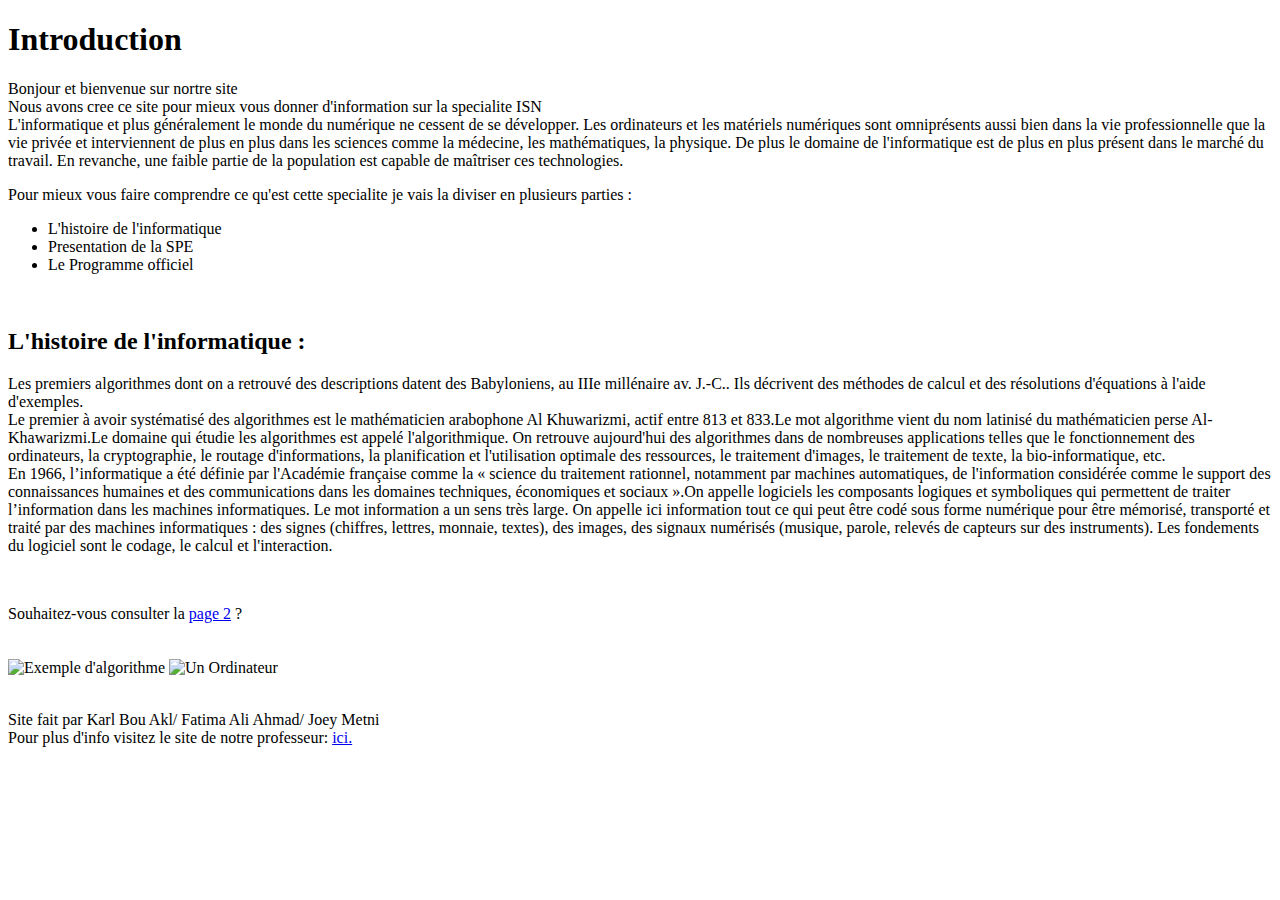
==== index.html @ 522956d4 "Update index.html" ====
<!DOCTYPE html>
<html>
    <head>
        <meta charset="utf-8" />
        <link href="fond2.css" rel="stylesheet" type="text/css"/>

        <title>Specialite ISN</title>
        
    </head>

    <body>

    <h1>Introduction </h1>
    <p>Bonjour et bienvenue sur nortre site<br/>
       Nous avons cree ce site pour mieux vous donner d'information sur la specialite ISN<br/>
    L'informatique et plus généralement le monde du numérique ne cessent de se développer. Les ordinateurs et les matériels numériques sont omniprésents aussi bien dans la vie professionnelle que la vie privée et interviennent de plus en plus dans les sciences comme la médecine, les mathématiques, la physique. De plus le domaine de l'informatique est de plus en plus présent dans le marché du travail. En revanche, une faible partie de la population est capable de maîtriser ces technologies.</p>
    <p>Pour mieux vous faire comprendre ce qu'est cette specialite je vais la diviser en plusieurs parties :<br/>
    <ul>
    <li>L'histoire de l'informatique</li>
    <li>Presentation de la SPE</li>
    <li> Le Programme officiel</li>
    </ul><br/>
<h2>L'histoire de l'informatique :</h2>
<p>Les premiers algorithmes dont on a retrouvé des descriptions datent des Babyloniens, au IIIe millénaire av. J.-C.. Ils décrivent des méthodes de calcul et des résolutions d'équations à l'aide d'exemples.<br/>
   Le premier à avoir systématisé des algorithmes est le mathématicien arabophone Al Khuwarizmi, actif entre 813 et 833.Le mot algorithme vient du nom latinisé du mathématicien perse Al-Khawarizmi.Le domaine qui étudie les algorithmes est appelé l'algorithmique. On retrouve aujourd'hui des algorithmes dans de nombreuses applications telles que le fonctionnement des ordinateurs, la cryptographie, le routage d'informations, la planification et l'utilisation optimale des ressources, le traitement d'images, le traitement de texte, la bio-informatique, etc.<br/>
   En 1966, l’informatique a été définie par l'Académie française comme la « science du traitement rationnel, notamment par machines automatiques, de l'information considérée comme le support des connaissances humaines et des communications dans les domaines techniques, économiques et sociaux ».On appelle logiciels les composants logiques et symboliques qui permettent de traiter l’information dans les machines informatiques. Le mot information a un sens très large. On appelle ici information tout ce qui peut être codé sous forme numérique pour être mémorisé, transporté et traité par des machines informatiques : des signes (chiffres, lettres, monnaie, textes), des images, des signaux numérisés (musique, parole, relevés de capteurs sur des instruments). Les fondements du logiciel sont le codage, le calcul et l'interaction.<br/></p>
   <br/>
   <p> Souhaitez-vous consulter la <a href="Specialite-ISN/index1.html">page 2</a> ?
   <br/>
   <br/>
   <br/>
   <img src="https://www.google.com.lb/search?q=algorithme+pgcd&espv=2&biw=1920&bih=974&source=lnms&tbm=isch&sa=X&ved=0ahUKEwikgc24qZfQAhXMnBoKHRoXA_cQ_AUIBigB#imgrc=c3XXGu8UeTczTM%3A" alt="Exemple d'algorithme" width="600" height="323">
   <img src="C:\Users\Karl\Desktop\ISN\computer-repair.png" alt="Un Ordinateur" width="600" height="323">
   </p>
   <br/>
<footer>Site fait par Karl Bou Akl/ Fatima Ali Ahmad/ Joey Metni<br/>

        Pour plus d'info visitez le site de notre professeur: <a href="https://sites.google.com/site/journaldebord66/">ici.</a> </footer>

</body>
</html>
---- fond2.css ----
body
{
	background-image: url("http://img00.deviantart.net/f1bd/i/2011/128/6/9/sky_hd_by_ipur-d3fv5ff.jpg");
}
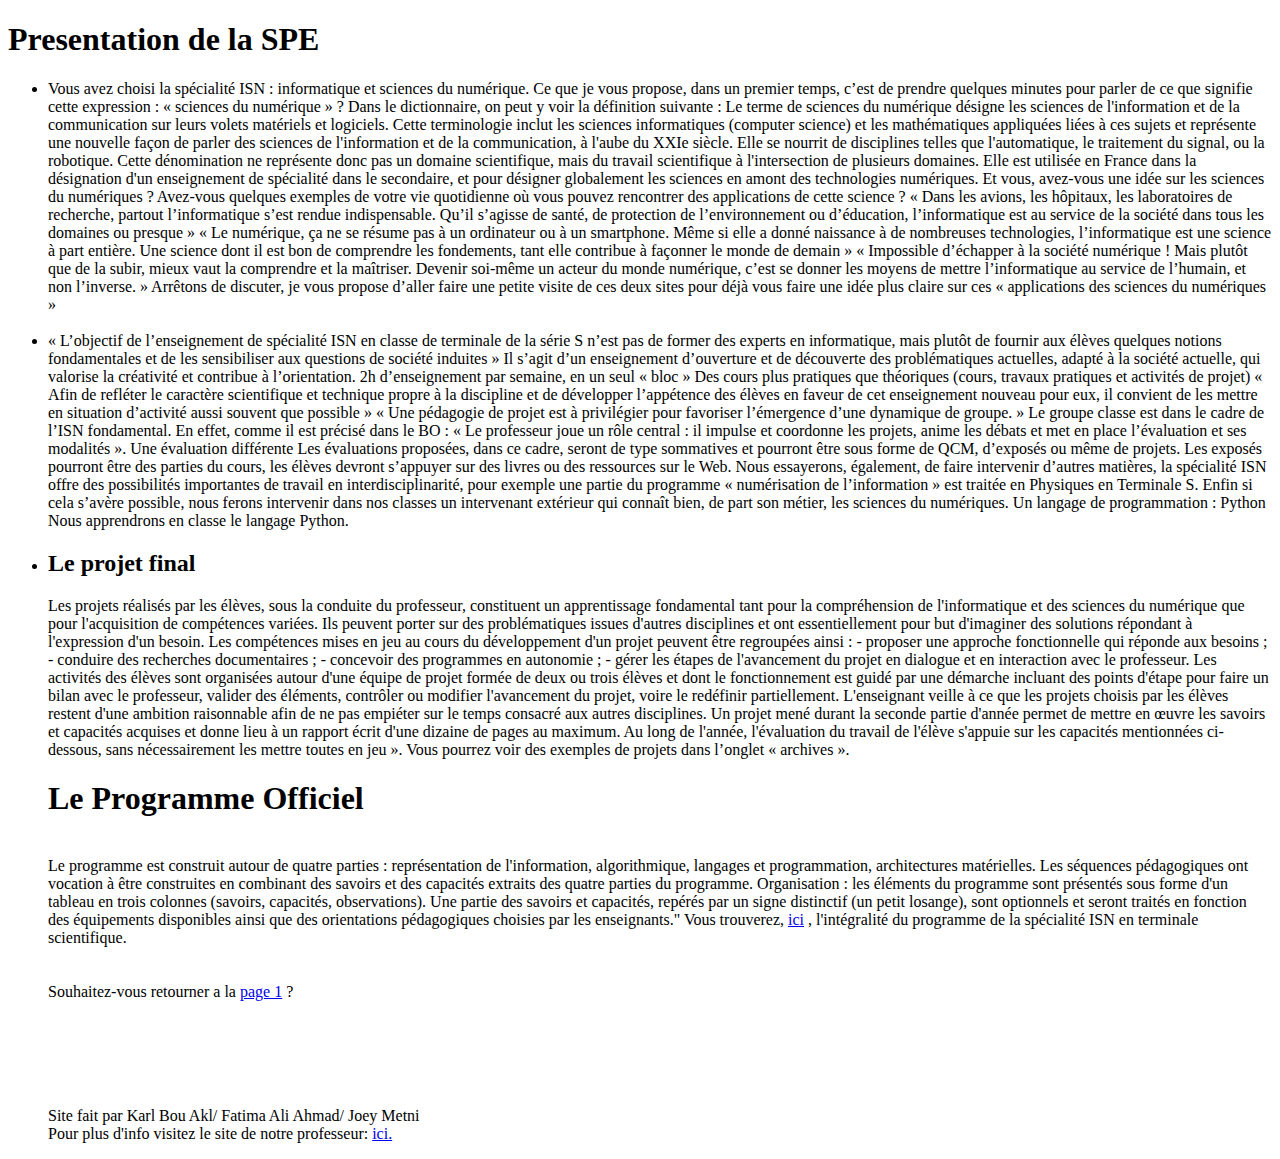
==== commit f5b4e90b: "Rename index1.html to index.html" ====
--- a/index.html
+++ b/index.html
@@ -2,40 +2,38 @@
 <html>
     <head>
         <meta charset="utf-8" />
+        <title>Specialite ISN</title>
         <link href="fond2.css" rel="stylesheet" type="text/css"/>
-
-        <title>Specialite ISN</title>
-        
     </head>
 
     <body>
+    <h1>Presentation de la SPE</h1>
+    <p>
+    <ul>
+    <li>Vous avez choisi la spécialité ISN : informatique et sciences du numérique. Ce que je vous propose, dans un premier temps, c’est de prendre quelques minutes pour parler de ce que signifie cette expression : « sciences du numérique » ? Dans le dictionnaire, on peut y voir la définition suivante : Le terme de sciences du numérique désigne les sciences de l'information et de la communication sur leurs volets matériels et logiciels. Cette terminologie inclut les sciences informatiques (computer science) et les mathématiques appliquées liées à ces sujets et représente une nouvelle façon de parler des sciences de l'information et de la communication, à l'aube du XXIe siècle. Elle se nourrit de disciplines telles que l'automatique, le traitement du signal, ou la robotique. Cette dénomination ne représente donc pas un domaine scientifique, mais du travail scientifique à l'intersection de plusieurs domaines. Elle est utilisée en France dans la désignation d'un enseignement de spécialité dans le secondaire, et pour désigner globalement les sciences en amont des technologies numériques. Et vous, avez-vous une idée sur les sciences du numériques ? Avez-vous quelques exemples de votre vie quotidienne où vous pouvez rencontrer des applications de cette science ? « Dans les avions, les hôpitaux, les laboratoires de recherche, partout l’informatique s’est rendue indispensable. Qu’il s’agisse de santé, de protection de l’environnement ou d’éducation, l’informatique est au service de la société dans tous les domaines ou presque » « Le numérique, ça ne se résume pas à un ordinateur ou à un smartphone. Même si elle a donné naissance à de nombreuses technologies, l’informatique est une science à part entière. Une science dont il est bon de comprendre les fondements, tant elle contribue à façonner le monde de demain » « Impossible d’échapper à la société numérique ! Mais plutôt que de la subir, mieux vaut la comprendre et la maîtriser. Devenir soi-même un acteur du monde numérique, c’est se donner les moyens de mettre l’informatique au service de l’humain, et non l’inverse. » Arrêtons de discuter, je vous propose d’aller faire une petite visite de ces deux sites pour déjà vous faire une idée plus claire sur ces « applications des sciences du numériques »</li><br/>
 
-    <h1>Introduction </h1>
-    <p>Bonjour et bienvenue sur nortre site<br/>
-       Nous avons cree ce site pour mieux vous donner d'information sur la specialite ISN<br/>
-    L'informatique et plus généralement le monde du numérique ne cessent de se développer. Les ordinateurs et les matériels numériques sont omniprésents aussi bien dans la vie professionnelle que la vie privée et interviennent de plus en plus dans les sciences comme la médecine, les mathématiques, la physique. De plus le domaine de l'informatique est de plus en plus présent dans le marché du travail. En revanche, une faible partie de la population est capable de maîtriser ces technologies.</p>
-    <p>Pour mieux vous faire comprendre ce qu'est cette specialite je vais la diviser en plusieurs parties :<br/>
-    <ul>
-    <li>L'histoire de l'informatique</li>
-    <li>Presentation de la SPE</li>
-    <li> Le Programme officiel</li>
-    </ul><br/>
-<h2>L'histoire de l'informatique :</h2>
-<p>Les premiers algorithmes dont on a retrouvé des descriptions datent des Babyloniens, au IIIe millénaire av. J.-C.. Ils décrivent des méthodes de calcul et des résolutions d'équations à l'aide d'exemples.<br/>
-   Le premier à avoir systématisé des algorithmes est le mathématicien arabophone Al Khuwarizmi, actif entre 813 et 833.Le mot algorithme vient du nom latinisé du mathématicien perse Al-Khawarizmi.Le domaine qui étudie les algorithmes est appelé l'algorithmique. On retrouve aujourd'hui des algorithmes dans de nombreuses applications telles que le fonctionnement des ordinateurs, la cryptographie, le routage d'informations, la planification et l'utilisation optimale des ressources, le traitement d'images, le traitement de texte, la bio-informatique, etc.<br/>
-   En 1966, l’informatique a été définie par l'Académie française comme la « science du traitement rationnel, notamment par machines automatiques, de l'information considérée comme le support des connaissances humaines et des communications dans les domaines techniques, économiques et sociaux ».On appelle logiciels les composants logiques et symboliques qui permettent de traiter l’information dans les machines informatiques. Le mot information a un sens très large. On appelle ici information tout ce qui peut être codé sous forme numérique pour être mémorisé, transporté et traité par des machines informatiques : des signes (chiffres, lettres, monnaie, textes), des images, des signaux numérisés (musique, parole, relevés de capteurs sur des instruments). Les fondements du logiciel sont le codage, le calcul et l'interaction.<br/></p>
-   <br/>
-   <p> Souhaitez-vous consulter la <a href="Specialite-ISN/index1.html">page 2</a> ?
-   <br/>
-   <br/>
-   <br/>
-   <img src="https://www.google.com.lb/search?q=algorithme+pgcd&espv=2&biw=1920&bih=974&source=lnms&tbm=isch&sa=X&ved=0ahUKEwikgc24qZfQAhXMnBoKHRoXA_cQ_AUIBigB#imgrc=c3XXGu8UeTczTM%3A" alt="Exemple d'algorithme" width="600" height="323">
-   <img src="C:\Users\Karl\Desktop\ISN\computer-repair.png" alt="Un Ordinateur" width="600" height="323">
-   </p>
-   <br/>
+    <li>« L’objectif de l’enseignement de spécialité ISN en classe de terminale de la série S n’est pas de former des experts en informatique, mais plutôt de fournir aux élèves quelques notions fondamentales et de les sensibiliser aux questions de société induites » Il s’agit d’un enseignement d’ouverture et de découverte des problématiques actuelles, adapté à la société actuelle, qui valorise la créativité et contribue à l’orientation. 2h d’enseignement par semaine, en un seul « bloc » Des cours plus pratiques que théoriques (cours, travaux pratiques et activités de projet) « Afin de refléter le caractère scientifique et technique propre à la discipline et de développer l’appétence des élèves en faveur de cet enseignement nouveau pour eux, il convient de les mettre en situation d’activité aussi souvent que possible » « Une pédagogie de projet est à privilégier pour favoriser l’émergence d’une dynamique de groupe. » Le groupe classe est dans le cadre de l’ISN fondamental. En effet, comme il est précisé dans le BO : « Le professeur joue un rôle central : il impulse et coordonne les projets, anime les débats et met en place l’évaluation et ses modalités ». Une évaluation différente Les évaluations proposées, dans ce cadre, seront de type sommatives et pourront être sous forme de QCM, d’exposés ou même de projets. Les exposés pourront être des parties du cours, les élèves devront s’appuyer sur des livres ou des ressources sur le Web. Nous essayerons, également, de faire intervenir d’autres matières, la spécialité ISN offre des possibilités importantes de travail en interdisciplinarité, pour exemple une partie du programme « numérisation de l’information » est traitée en Physiques en Terminale S. Enfin si cela s’avère possible, nous ferons intervenir dans nos classes un intervenant extérieur qui connaît bien, de part son métier, les sciences du numériques. Un langage de programmation : Python Nous apprendrons en classe le langage Python.</li>
+    <li><h2>Le projet final</h2>
+    Les projets réalisés par les élèves, sous la conduite du professeur, constituent un apprentissage fondamental tant pour la compréhension de l'informatique et des sciences du numérique que pour l'acquisition de compétences variées. Ils peuvent porter sur des problématiques issues d'autres disciplines et ont essentiellement pour but d'imaginer des solutions répondant à l'expression d'un besoin. Les compétences mises en jeu au cours du développement d'un projet peuvent être regroupées ainsi : - proposer une approche fonctionnelle qui réponde aux besoins ; - conduire des recherches documentaires ; - concevoir des programmes en autonomie ; - gérer les étapes de l'avancement du projet en dialogue et en interaction avec le professeur. Les activités des élèves sont organisées autour d'une équipe de projet formée de deux ou trois élèves et dont le fonctionnement est guidé par une démarche incluant des points d'étape pour faire un bilan avec le professeur, valider des éléments, contrôler ou modifier l'avancement du projet, voire le redéfinir partiellement. L'enseignant veille à ce que les projets choisis par les élèves restent d'une ambition raisonnable afin de ne pas empiéter sur le temps consacré aux autres disciplines. Un projet mené durant la seconde partie d'année permet de mettre en œuvre les savoirs et capacités acquises et donne lieu à un rapport écrit d'une dizaine de pages au maximum. Au long de l'année, l'évaluation du travail de l'élève s'appuie sur les capacités mentionnées ci-dessous, sans nécessairement les mettre toutes en jeu ». Vous pourrez voir des exemples de projets dans l’onglet « archives ».</li>
+
+<h1>Le Programme Officiel</h1><br/>
+Le programme est construit autour de quatre parties : représentation de l'information, algorithmique, langages et programmation, architectures matérielles. Les séquences pédagogiques ont vocation à être construites en combinant des savoirs et des capacités extraits des quatre parties du programme. Organisation : les éléments du programme sont présentés sous forme d'un tableau en trois colonnes (savoirs, capacités, observations). Une partie des savoirs et capacités, repérés par un signe distinctif (un petit losange), sont optionnels et seront traités en fonction des équipements disponibles ainsi que des orientations pédagogiques choisies par les enseignants." Vous trouverez, <a href="https://sites.google.com/site/journaldebord66/">ici</a> , l'intégralité du programme de la spécialité ISN en terminale scientifique.<br/>
+<br/>
+<br/>
+
+Souhaitez-vous retourner a la <a href="C:/Users/Karl/Desktop/ISN/Page1.html.html">page 1</a> ?
+</p>
+<br/>
+<br/>
+<br/>
+<br/>
+<br/>
+
 <footer>Site fait par Karl Bou Akl/ Fatima Ali Ahmad/ Joey Metni<br/>
 
         Pour plus d'info visitez le site de notre professeur: <a href="https://sites.google.com/site/journaldebord66/">ici.</a> </footer>
 
+
+
 </body>
 </html>
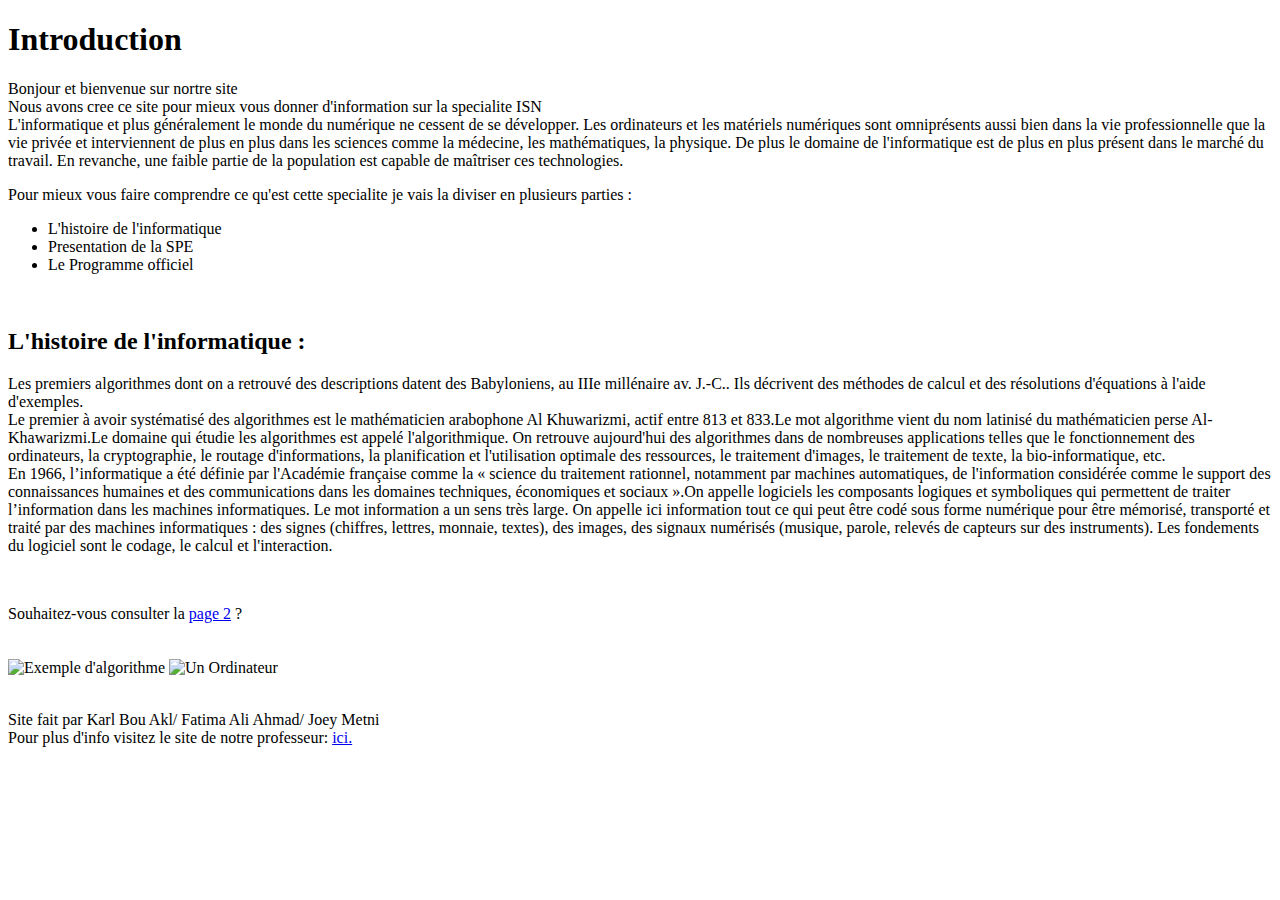
==== commit ece428a7: "Update index.html" ====
--- a/index.html
+++ b/index.html
@@ -2,38 +2,40 @@
 <html>
     <head>
         <meta charset="utf-8" />
+        <link href="fond2.css" rel="stylesheet" type="text/css"/>
+
         <title>Specialite ISN</title>
-        <link href="fond2.css" rel="stylesheet" type="text/css"/>
+        
     </head>
 
     <body>
-    <h1>Presentation de la SPE</h1>
-    <p>
+
+    <h1>Introduction </h1>
+    <p>Bonjour et bienvenue sur nortre site<br/>
+       Nous avons cree ce site pour mieux vous donner d'information sur la specialite ISN<br/>
+    L'informatique et plus généralement le monde du numérique ne cessent de se développer. Les ordinateurs et les matériels numériques sont omniprésents aussi bien dans la vie professionnelle que la vie privée et interviennent de plus en plus dans les sciences comme la médecine, les mathématiques, la physique. De plus le domaine de l'informatique est de plus en plus présent dans le marché du travail. En revanche, une faible partie de la population est capable de maîtriser ces technologies.</p>
+    <p>Pour mieux vous faire comprendre ce qu'est cette specialite je vais la diviser en plusieurs parties :<br/>
     <ul>
-    <li>Vous avez choisi la spécialité ISN : informatique et sciences du numérique. Ce que je vous propose, dans un premier temps, c’est de prendre quelques minutes pour parler de ce que signifie cette expression : « sciences du numérique » ? Dans le dictionnaire, on peut y voir la définition suivante : Le terme de sciences du numérique désigne les sciences de l'information et de la communication sur leurs volets matériels et logiciels. Cette terminologie inclut les sciences informatiques (computer science) et les mathématiques appliquées liées à ces sujets et représente une nouvelle façon de parler des sciences de l'information et de la communication, à l'aube du XXIe siècle. Elle se nourrit de disciplines telles que l'automatique, le traitement du signal, ou la robotique. Cette dénomination ne représente donc pas un domaine scientifique, mais du travail scientifique à l'intersection de plusieurs domaines. Elle est utilisée en France dans la désignation d'un enseignement de spécialité dans le secondaire, et pour désigner globalement les sciences en amont des technologies numériques. Et vous, avez-vous une idée sur les sciences du numériques ? Avez-vous quelques exemples de votre vie quotidienne où vous pouvez rencontrer des applications de cette science ? « Dans les avions, les hôpitaux, les laboratoires de recherche, partout l’informatique s’est rendue indispensable. Qu’il s’agisse de santé, de protection de l’environnement ou d’éducation, l’informatique est au service de la société dans tous les domaines ou presque » « Le numérique, ça ne se résume pas à un ordinateur ou à un smartphone. Même si elle a donné naissance à de nombreuses technologies, l’informatique est une science à part entière. Une science dont il est bon de comprendre les fondements, tant elle contribue à façonner le monde de demain » « Impossible d’échapper à la société numérique ! Mais plutôt que de la subir, mieux vaut la comprendre et la maîtriser. Devenir soi-même un acteur du monde numérique, c’est se donner les moyens de mettre l’informatique au service de l’humain, et non l’inverse. » Arrêtons de discuter, je vous propose d’aller faire une petite visite de ces deux sites pour déjà vous faire une idée plus claire sur ces « applications des sciences du numériques »</li><br/>
-
-    <li>« L’objectif de l’enseignement de spécialité ISN en classe de terminale de la série S n’est pas de former des experts en informatique, mais plutôt de fournir aux élèves quelques notions fondamentales et de les sensibiliser aux questions de société induites » Il s’agit d’un enseignement d’ouverture et de découverte des problématiques actuelles, adapté à la société actuelle, qui valorise la créativité et contribue à l’orientation. 2h d’enseignement par semaine, en un seul « bloc » Des cours plus pratiques que théoriques (cours, travaux pratiques et activités de projet) « Afin de refléter le caractère scientifique et technique propre à la discipline et de développer l’appétence des élèves en faveur de cet enseignement nouveau pour eux, il convient de les mettre en situation d’activité aussi souvent que possible » « Une pédagogie de projet est à privilégier pour favoriser l’émergence d’une dynamique de groupe. » Le groupe classe est dans le cadre de l’ISN fondamental. En effet, comme il est précisé dans le BO : « Le professeur joue un rôle central : il impulse et coordonne les projets, anime les débats et met en place l’évaluation et ses modalités ». Une évaluation différente Les évaluations proposées, dans ce cadre, seront de type sommatives et pourront être sous forme de QCM, d’exposés ou même de projets. Les exposés pourront être des parties du cours, les élèves devront s’appuyer sur des livres ou des ressources sur le Web. Nous essayerons, également, de faire intervenir d’autres matières, la spécialité ISN offre des possibilités importantes de travail en interdisciplinarité, pour exemple une partie du programme « numérisation de l’information » est traitée en Physiques en Terminale S. Enfin si cela s’avère possible, nous ferons intervenir dans nos classes un intervenant extérieur qui connaît bien, de part son métier, les sciences du numériques. Un langage de programmation : Python Nous apprendrons en classe le langage Python.</li>
-    <li><h2>Le projet final</h2>
-    Les projets réalisés par les élèves, sous la conduite du professeur, constituent un apprentissage fondamental tant pour la compréhension de l'informatique et des sciences du numérique que pour l'acquisition de compétences variées. Ils peuvent porter sur des problématiques issues d'autres disciplines et ont essentiellement pour but d'imaginer des solutions répondant à l'expression d'un besoin. Les compétences mises en jeu au cours du développement d'un projet peuvent être regroupées ainsi : - proposer une approche fonctionnelle qui réponde aux besoins ; - conduire des recherches documentaires ; - concevoir des programmes en autonomie ; - gérer les étapes de l'avancement du projet en dialogue et en interaction avec le professeur. Les activités des élèves sont organisées autour d'une équipe de projet formée de deux ou trois élèves et dont le fonctionnement est guidé par une démarche incluant des points d'étape pour faire un bilan avec le professeur, valider des éléments, contrôler ou modifier l'avancement du projet, voire le redéfinir partiellement. L'enseignant veille à ce que les projets choisis par les élèves restent d'une ambition raisonnable afin de ne pas empiéter sur le temps consacré aux autres disciplines. Un projet mené durant la seconde partie d'année permet de mettre en œuvre les savoirs et capacités acquises et donne lieu à un rapport écrit d'une dizaine de pages au maximum. Au long de l'année, l'évaluation du travail de l'élève s'appuie sur les capacités mentionnées ci-dessous, sans nécessairement les mettre toutes en jeu ». Vous pourrez voir des exemples de projets dans l’onglet « archives ».</li>
-
-<h1>Le Programme Officiel</h1><br/>
-Le programme est construit autour de quatre parties : représentation de l'information, algorithmique, langages et programmation, architectures matérielles. Les séquences pédagogiques ont vocation à être construites en combinant des savoirs et des capacités extraits des quatre parties du programme. Organisation : les éléments du programme sont présentés sous forme d'un tableau en trois colonnes (savoirs, capacités, observations). Une partie des savoirs et capacités, repérés par un signe distinctif (un petit losange), sont optionnels et seront traités en fonction des équipements disponibles ainsi que des orientations pédagogiques choisies par les enseignants." Vous trouverez, <a href="https://sites.google.com/site/journaldebord66/">ici</a> , l'intégralité du programme de la spécialité ISN en terminale scientifique.<br/>
-<br/>
-<br/>
-
-Souhaitez-vous retourner a la <a href="C:/Users/Karl/Desktop/ISN/Page1.html.html">page 1</a> ?
-</p>
-<br/>
-<br/>
-<br/>
-<br/>
-<br/>
-
+    <li>L'histoire de l'informatique</li>
+    <li>Presentation de la SPE</li>
+    <li> Le Programme officiel</li>
+    </ul><br/>
+<h2>L'histoire de l'informatique :</h2>
+<p>Les premiers algorithmes dont on a retrouvé des descriptions datent des Babyloniens, au IIIe millénaire av. J.-C.. Ils décrivent des méthodes de calcul et des résolutions d'équations à l'aide d'exemples.<br/>
+   Le premier à avoir systématisé des algorithmes est le mathématicien arabophone Al Khuwarizmi, actif entre 813 et 833.Le mot algorithme vient du nom latinisé du mathématicien perse Al-Khawarizmi.Le domaine qui étudie les algorithmes est appelé l'algorithmique. On retrouve aujourd'hui des algorithmes dans de nombreuses applications telles que le fonctionnement des ordinateurs, la cryptographie, le routage d'informations, la planification et l'utilisation optimale des ressources, le traitement d'images, le traitement de texte, la bio-informatique, etc.<br/>
+   En 1966, l’informatique a été définie par l'Académie française comme la « science du traitement rationnel, notamment par machines automatiques, de l'information considérée comme le support des connaissances humaines et des communications dans les domaines techniques, économiques et sociaux ».On appelle logiciels les composants logiques et symboliques qui permettent de traiter l’information dans les machines informatiques. Le mot information a un sens très large. On appelle ici information tout ce qui peut être codé sous forme numérique pour être mémorisé, transporté et traité par des machines informatiques : des signes (chiffres, lettres, monnaie, textes), des images, des signaux numérisés (musique, parole, relevés de capteurs sur des instruments). Les fondements du logiciel sont le codage, le calcul et l'interaction.<br/></p>
+   <br/>
+   <p> Souhaitez-vous consulter la <a href="Specialite-ISN/index.html">page 2</a> ?
+   <br/>
+   <br/>
+   <br/>
+   <img src="https://upload.wikimedia.org/wikipedia/commons/5/59/Algorithme_PGCD.png" alt="Exemple d'algorithme" width="600" height="323">
+   <img src="http://essaynparagraph.com/wp-content/uploads/2014/11/Computer.jpg" alt="Un Ordinateur" width="600" height="323">
+   </p>
+   <br/>
 <footer>Site fait par Karl Bou Akl/ Fatima Ali Ahmad/ Joey Metni<br/>
 
         Pour plus d'info visitez le site de notre professeur: <a href="https://sites.google.com/site/journaldebord66/">ici.</a> </footer>
 
-
-
 </body>
 </html>
